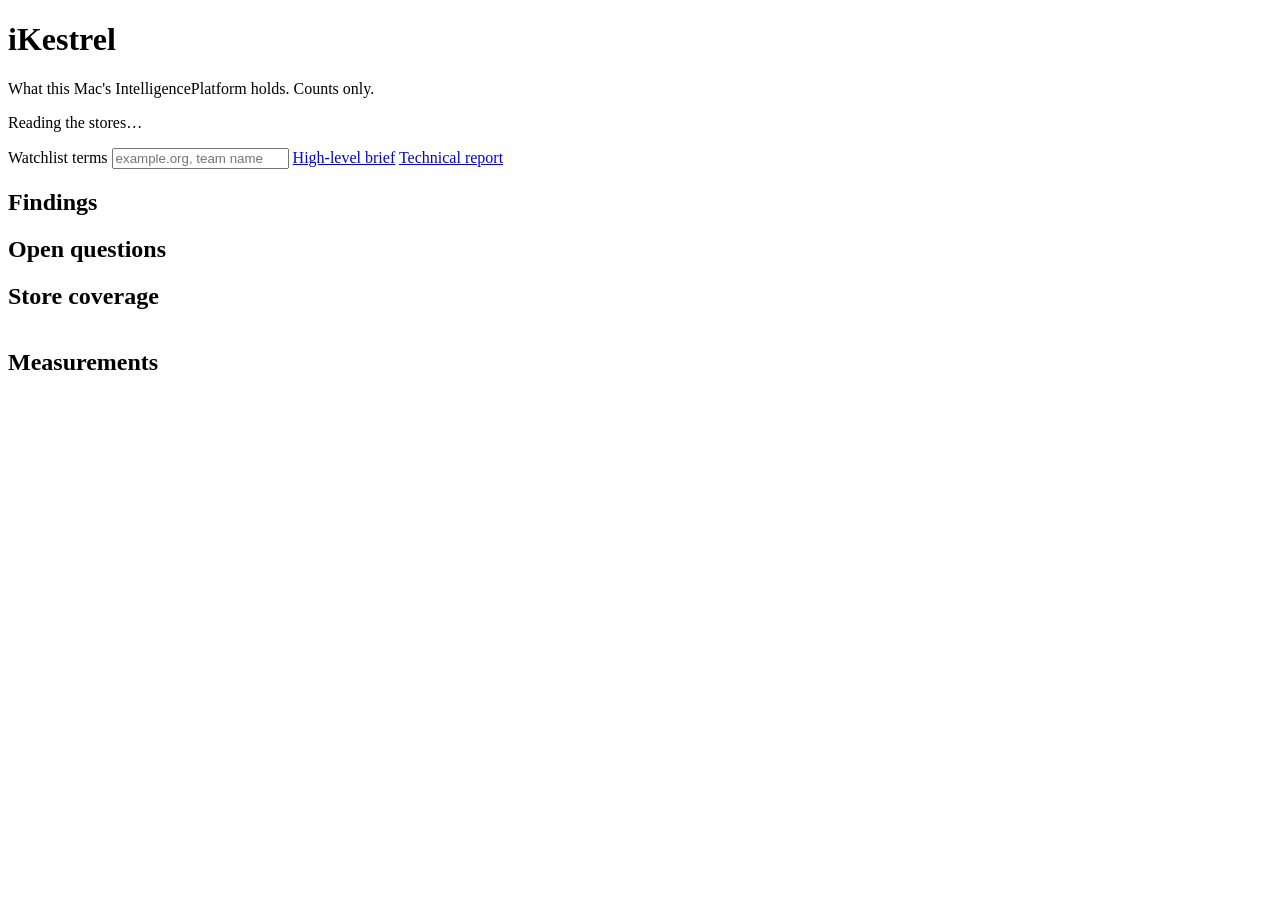
==== public/index.html @ c830332f "iKestrel 0.1: every IntelligencePlatform store, counts-only findings and reports Co-Authored-By: Cla" ====
<!doctype html>
<html lang="en"><head><meta charset="utf-8"><meta name="viewport" content="width=device-width,initial-scale=1">
<title>iKestrel</title><link rel="stylesheet" href="/static/app.css"></head>
<body>
<header><h1>iKestrel</h1><p>What this Mac's IntelligencePlatform holds. Counts only.</p></header>
<main>
<p id="meta" class="meta">Reading the stores…</p>
<nav class="reports">
  <label>Watchlist terms <input id="watch" placeholder="example.org, team name"></label>
  <a id="brief" href="/report/brief" target="_blank" rel="noopener">High-level brief</a>
  <a id="tech" href="/report/technical" target="_blank" rel="noopener">Technical report</a>
</nav>
<section><h2>Findings</h2><div id="findings"></div></section>
<section><h2>Open questions</h2><ul id="open"></ul></section>
<section><h2>Store coverage</h2><div class="scroll"><table id="coverage"></table></div></section>
<section><h2>Measurements</h2><div class="scroll"><table id="measurements"></table></div></section>
</main>
<script src="/static/app.js"></script>
</body></html>
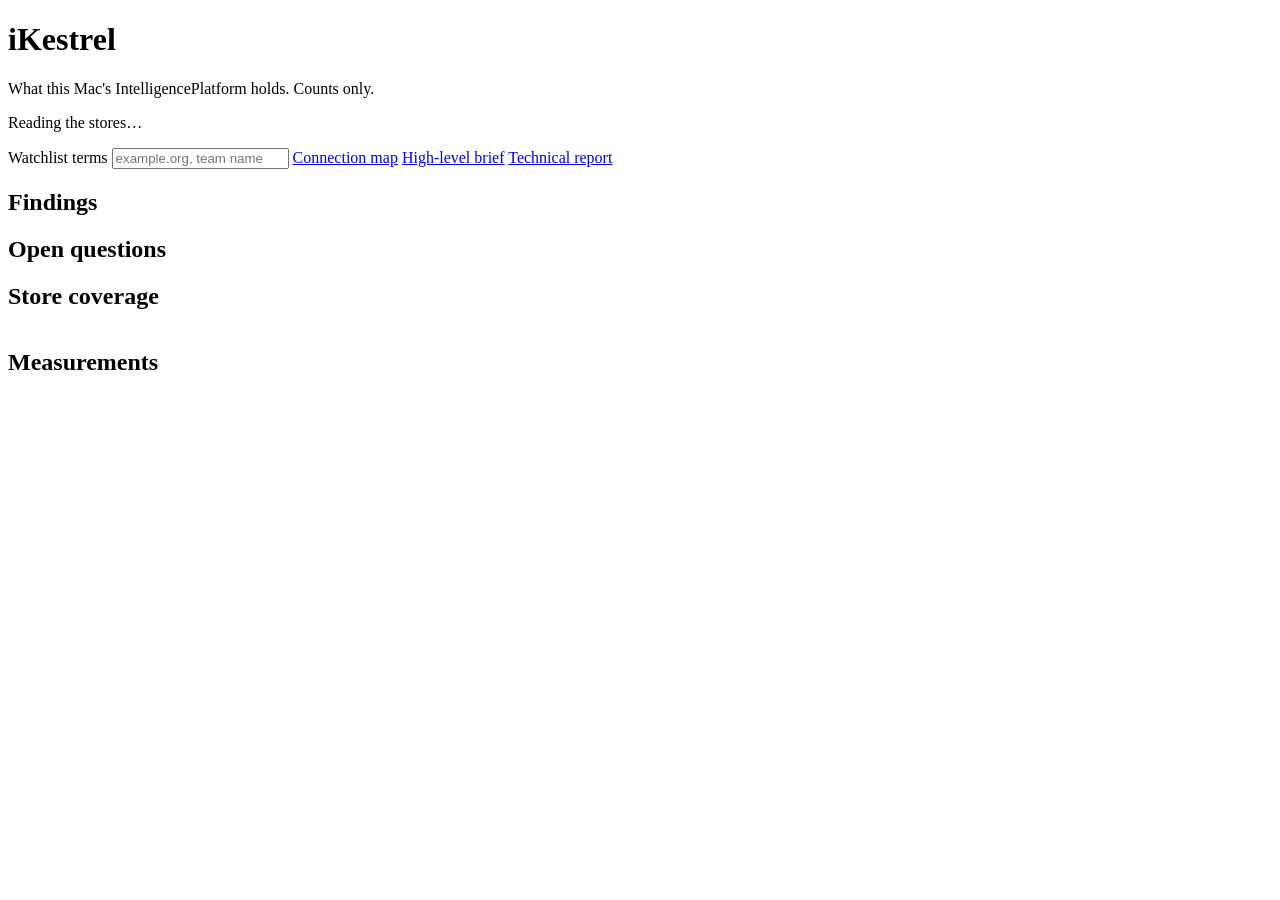
==== commit 1bb5bf15: "Connection map: store linkage by shared identifiers, K-13 phone-to-Mac bridge Co-Authored-By: Claude" ====
--- a/public/index.html
+++ b/public/index.html
@@ -7,6 +7,7 @@
 <p id="meta" class="meta">Reading the stores…</p>
 <nav class="reports">
   <label>Watchlist terms <input id="watch" placeholder="example.org, team name"></label>
+  <a href="/map">Connection map</a>
   <a id="brief" href="/report/brief" target="_blank" rel="noopener">High-level brief</a>
   <a id="tech" href="/report/technical" target="_blank" rel="noopener">Technical report</a>
 </nav>
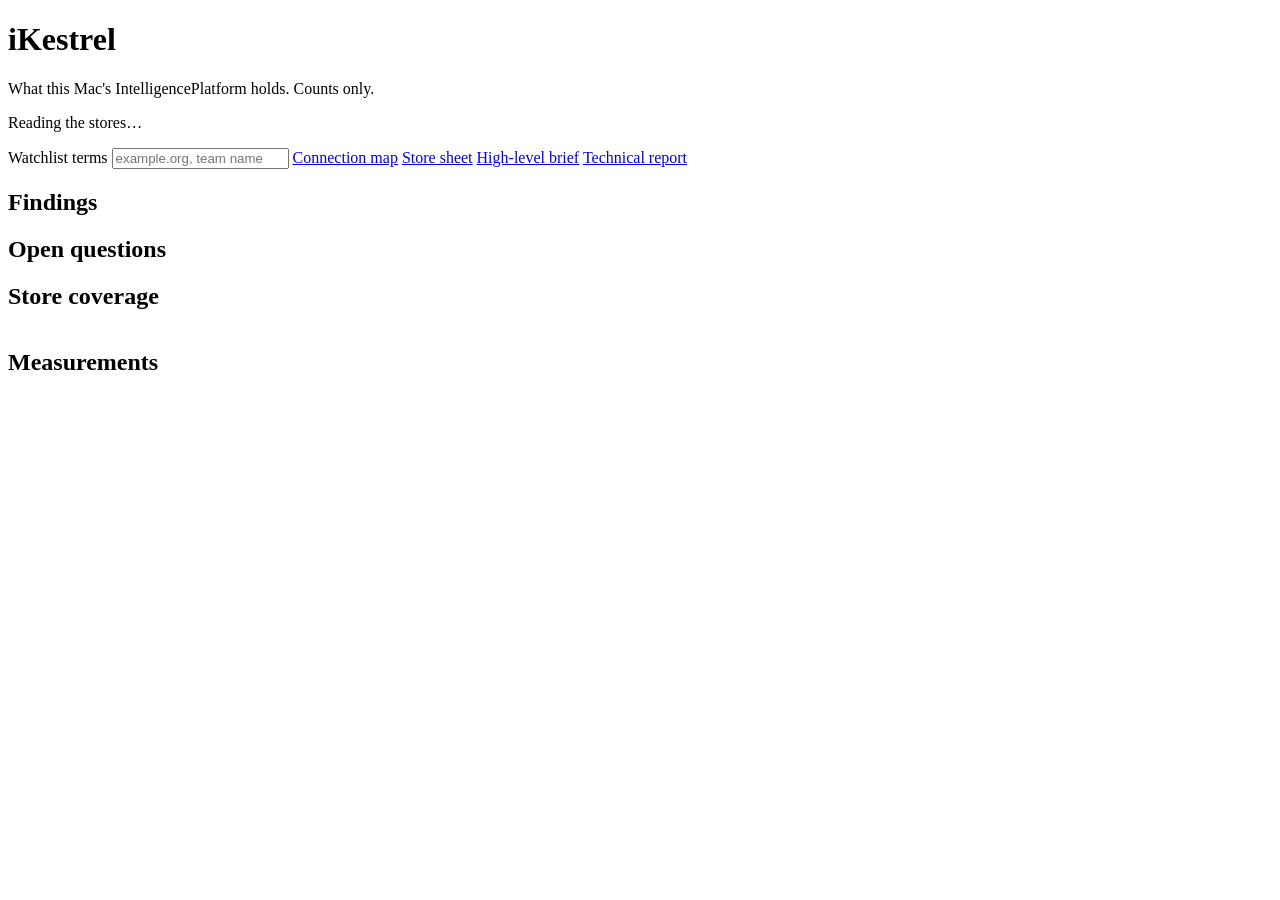
==== commit 9b5d9d36: "Store sheet: sortable table of every store, with CSV export Co-Authored-By: Claude Opus 5.5 <noreply" ====
--- a/public/index.html
+++ b/public/index.html
@@ -8,6 +8,7 @@
 <nav class="reports">
   <label>Watchlist terms <input id="watch" placeholder="example.org, team name"></label>
   <a href="/map">Connection map</a>
+  <a href="/sheet">Store sheet</a>
   <a id="brief" href="/report/brief" target="_blank" rel="noopener">High-level brief</a>
   <a id="tech" href="/report/technical" target="_blank" rel="noopener">Technical report</a>
 </nav>
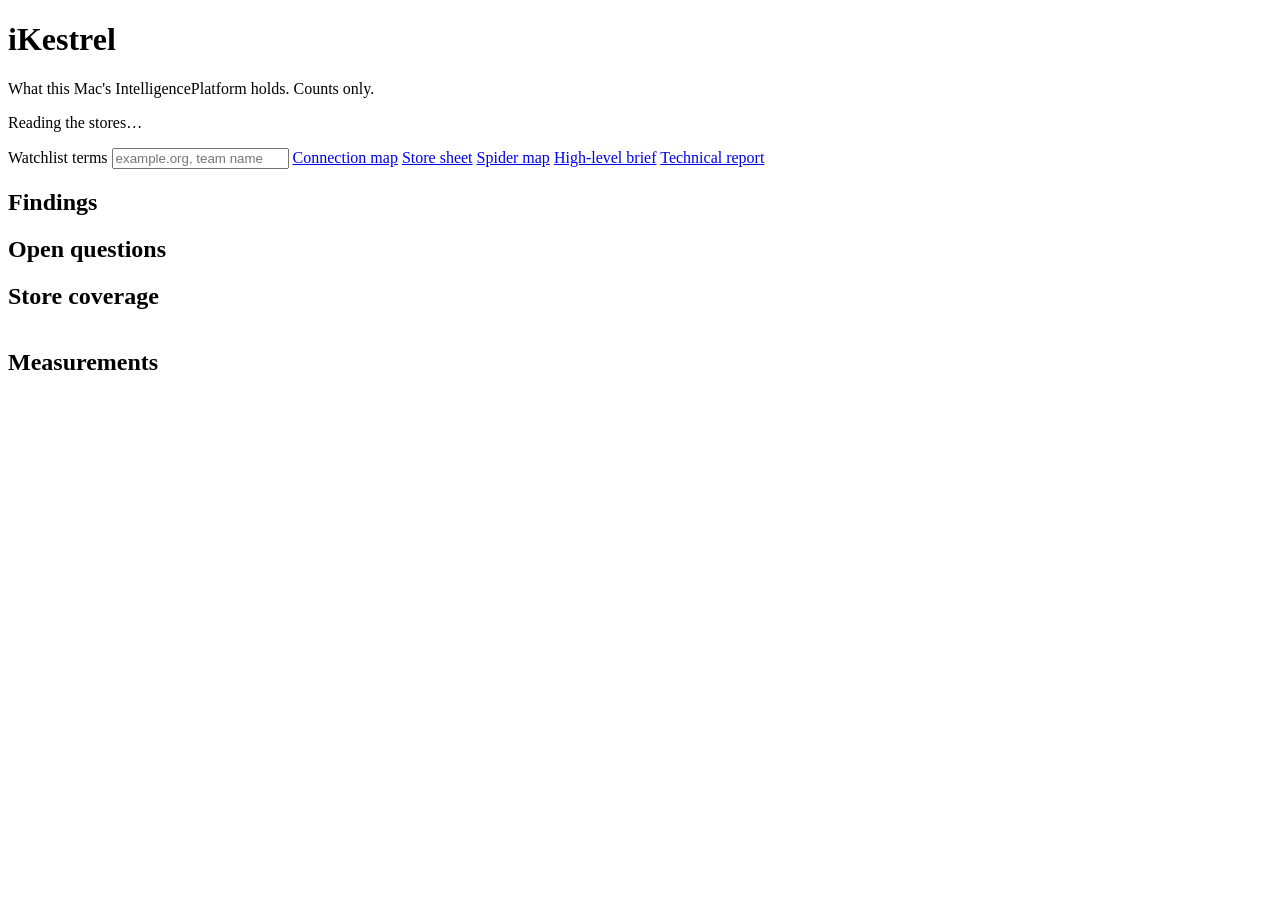
==== commit 8a78dabb: "Spider map: you at the centre, everyone the Mac links to you, with plain-language panels Draws with " ====
--- a/public/index.html
+++ b/public/index.html
@@ -1,6 +1,6 @@
 <!doctype html>
 <html lang="en"><head><meta charset="utf-8"><meta name="viewport" content="width=device-width,initial-scale=1">
-<title>iKestrel</title><link rel="stylesheet" href="/static/app.css"></head>
+<title>iKestrel</title><link rel="stylesheet" href="/static/app.css"><link rel="stylesheet" href="/static/reveal.css"></head>
 <body>
 <header><h1>iKestrel</h1><p>What this Mac's IntelligencePlatform holds. Counts only.</p></header>
 <main>
@@ -9,6 +9,7 @@
   <label>Watchlist terms <input id="watch" placeholder="example.org, team name"></label>
   <a href="/map">Connection map</a>
   <a href="/sheet">Store sheet</a>
+  <a href="/web">Spider map</a>
   <a id="brief" href="/report/brief" target="_blank" rel="noopener">High-level brief</a>
   <a id="tech" href="/report/technical" target="_blank" rel="noopener">Technical report</a>
 </nav>
@@ -17,5 +18,6 @@
 <section><h2>Store coverage</h2><div class="scroll"><table id="coverage"></table></div></section>
 <section><h2>Measurements</h2><div class="scroll"><table id="measurements"></table></div></section>
 </main>
+<script src="/static/reveal.js"></script>
 <script src="/static/app.js"></script>
 </body></html>
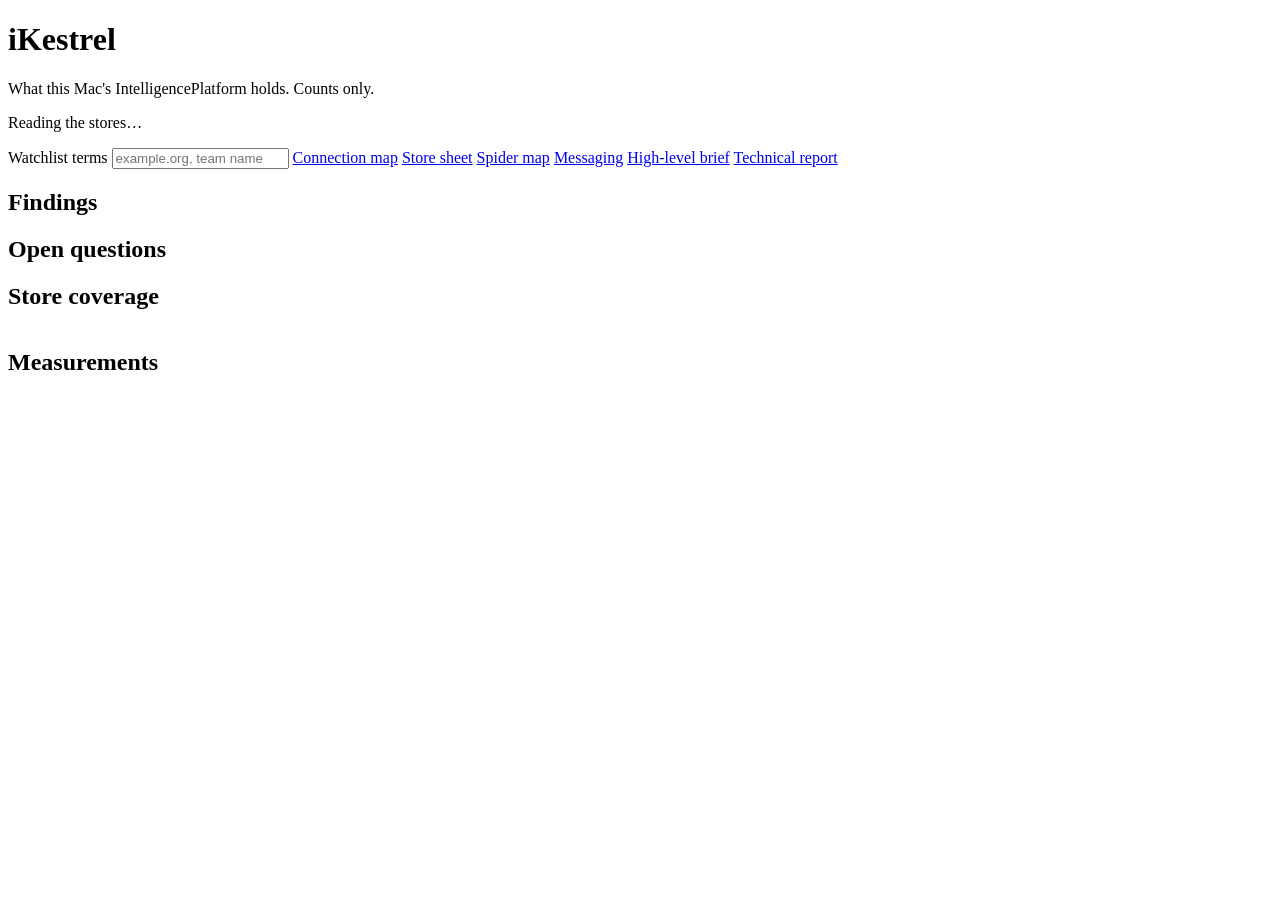
==== commit 9c83d67e: "Messaging apps: one card per app across every store, safe and real modes Signal, WhatsApp, Messages," ====
--- a/public/index.html
+++ b/public/index.html
@@ -10,6 +10,7 @@
   <a href="/map">Connection map</a>
   <a href="/sheet">Store sheet</a>
   <a href="/web">Spider map</a>
+  <a href="/messaging">Messaging</a>
   <a id="brief" href="/report/brief" target="_blank" rel="noopener">High-level brief</a>
   <a id="tech" href="/report/technical" target="_blank" rel="noopener">Technical report</a>
 </nav>
